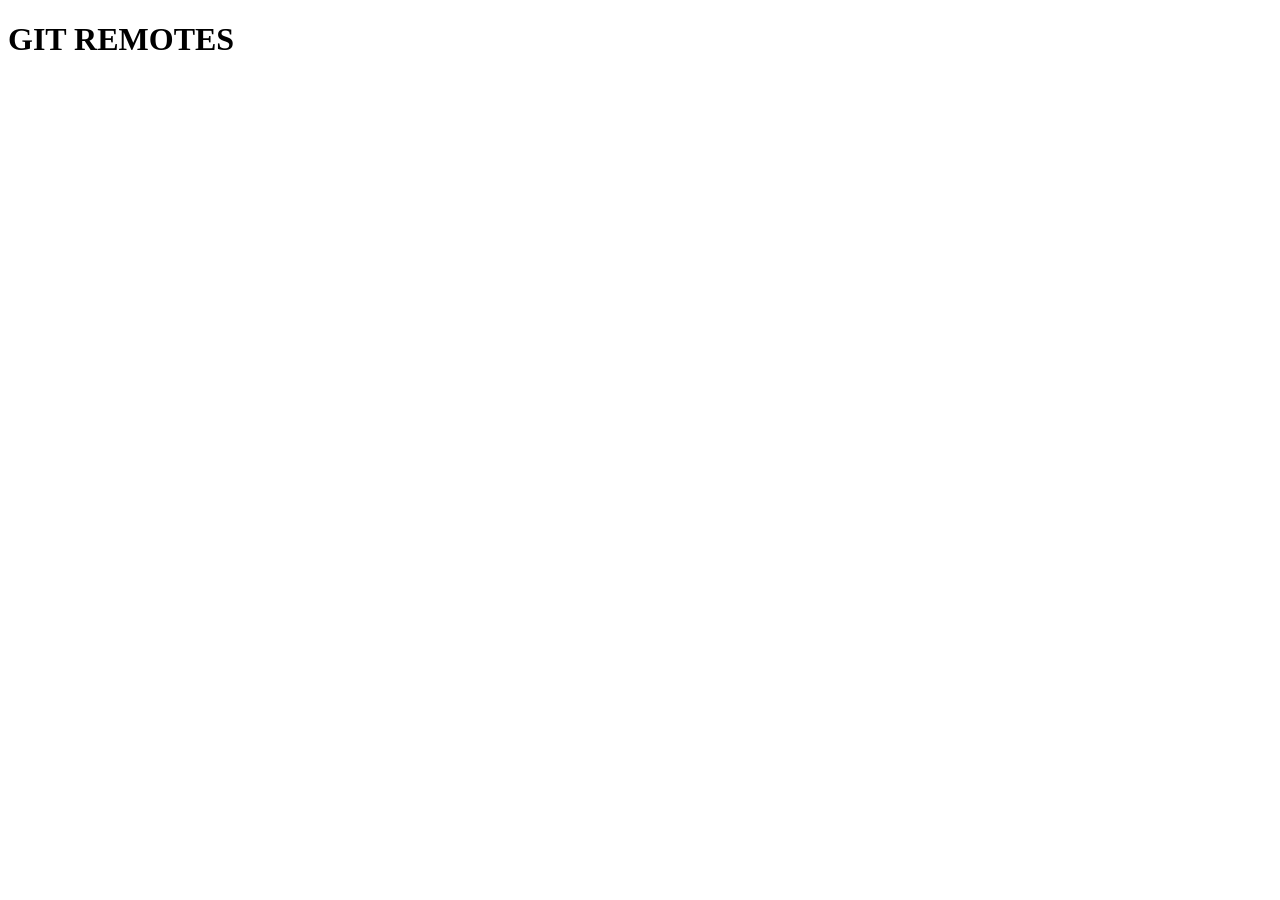
==== index.html @ ae4bf77e "add index.html" ====
<!DOCTYPE html>
<html lang="en">
<head>
    <meta charset="UTF-8">
    <meta name="viewport" content="width=device-width, initial-scale=1.0">
    <title>Document</title>
</head>
<body>
    <h1>GIT REMOTES</h1>
</body>
</html>
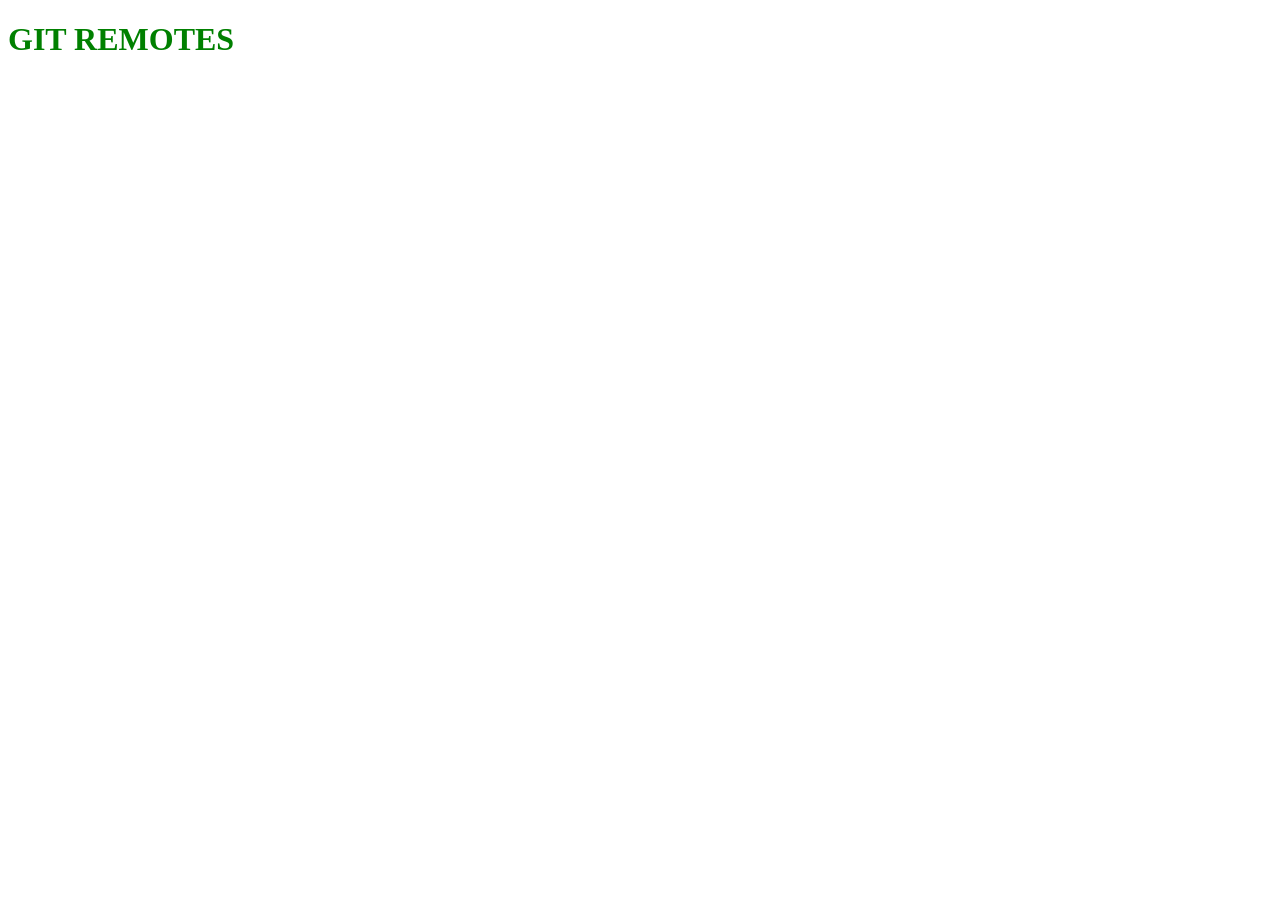
==== commit 3e877680: "add styles.css" ====
--- a/index.html
+++ b/index.html
@@ -3,9 +3,10 @@
 <head>
     <meta charset="UTF-8">
     <meta name="viewport" content="width=device-width, initial-scale=1.0">
+    <link rel="stylesheet" href="./css/styles.css">
     <title>Document</title>
 </head>
 <body>
-    <h1>GIT REMOTES</h1>
+    <h1 class="stylised">GIT REMOTES</h1>
 </body>
 </html>
--- a/css/styles.css
+++ b/css/styles.css
@@ -0,0 +1,4 @@
+.stylised {
+    font-weight: 600;
+    color: green;
+}
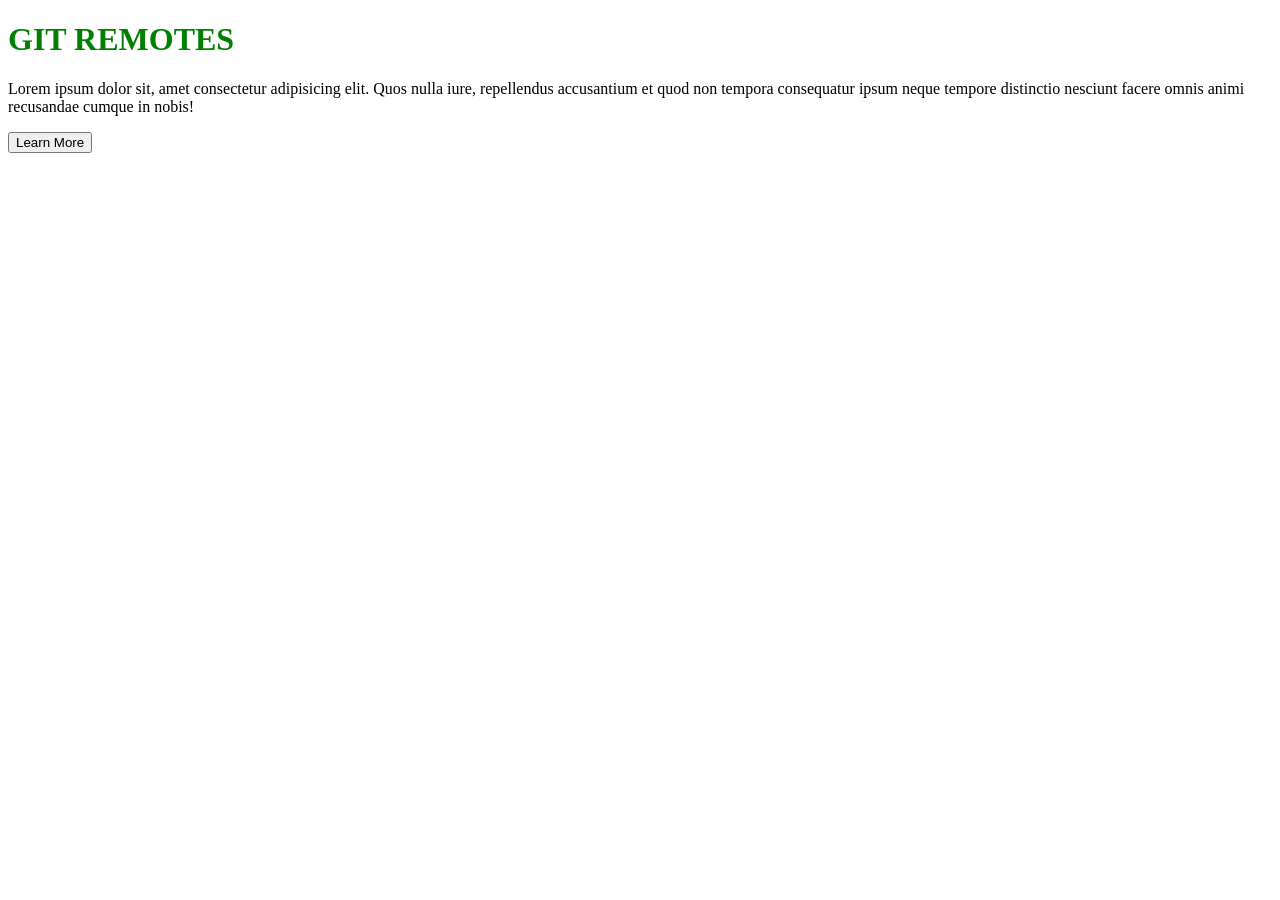
==== commit fdddb350: "add lorem + learn more btn" ====
--- a/index.html
+++ b/index.html
@@ -8,5 +8,10 @@
 </head>
 <body>
     <h1 class="stylised">GIT REMOTES</h1>
+    <p>Lorem ipsum dolor sit, amet consectetur adipisicing elit. 
+        Quos nulla iure, repellendus accusantium et quod non tempora consequatur 
+        ipsum neque tempore distinctio nesciunt facere omnis animi recusandae cumque in nobis!
+    </p>
+    <button>Learn More</button>
 </body>
 </html>
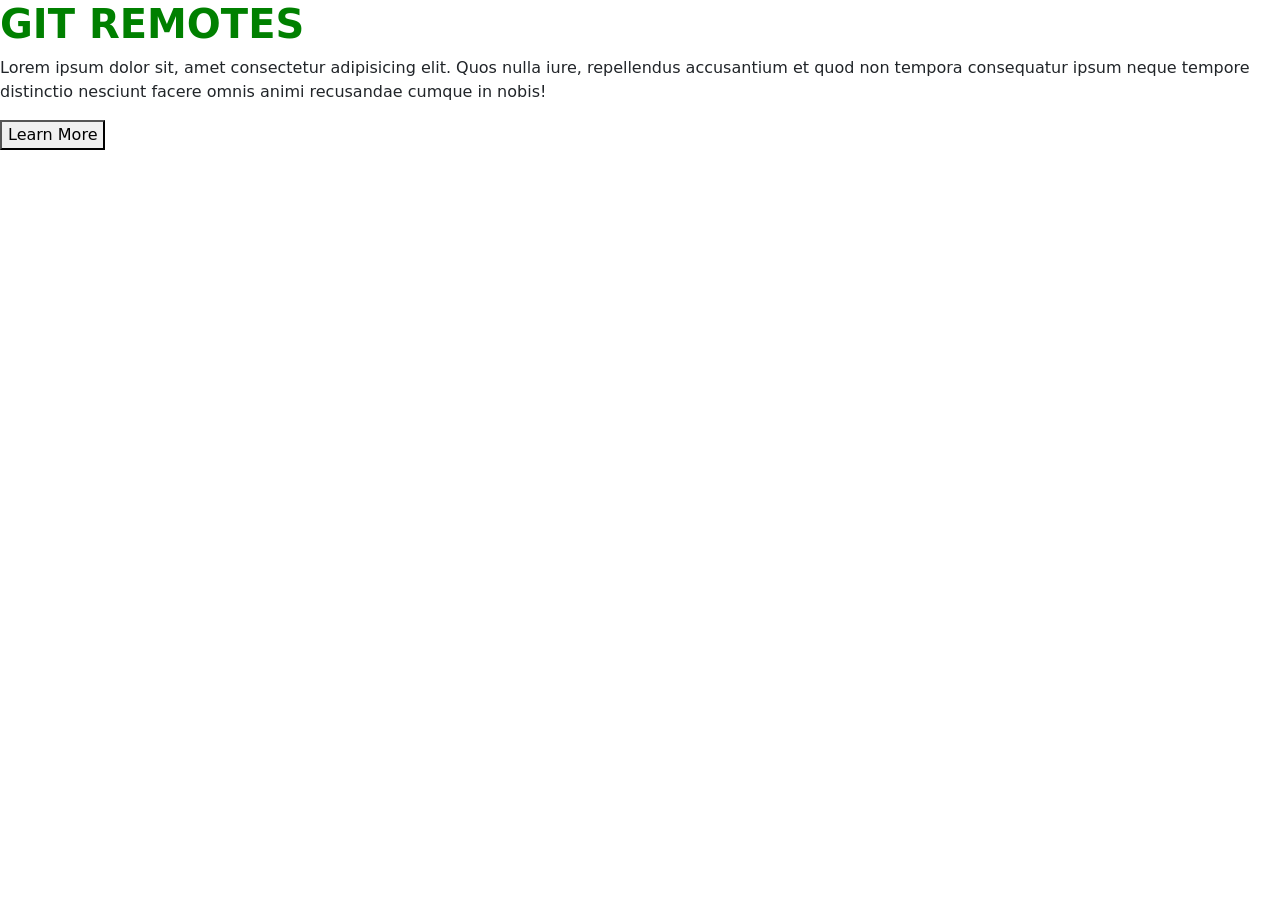
==== commit 8641f539: "add accordion" ====
--- a/index.html
+++ b/index.html
@@ -4,6 +4,7 @@
     <meta charset="UTF-8">
     <meta name="viewport" content="width=device-width, initial-scale=1.0">
     <link rel="stylesheet" href="./css/styles.css">
+    <link href="https://cdn.jsdelivr.net/npm/bootstrap@5.3.8/dist/css/bootstrap.min.css" rel="stylesheet" integrity="sha384-sRIl4kxILFvY47J16cr9ZwB07vP4J8+LH7qKQnuqkuIAvNWLzeN8tE5YBujZqJLB" crossorigin="anonymous">
     <title>Document</title>
 </head>
 <body>
@@ -13,5 +14,11 @@
         ipsum neque tempore distinctio nesciunt facere omnis animi recusandae cumque in nobis!
     </p>
     <button>Learn More</button>
+
+
+
+
+    
+    <script src="https://cdn.jsdelivr.net/npm/bootstrap@5.3.8/dist/js/bootstrap.bundle.min.js" integrity="sha384-FKyoEForCGlyvwx9Hj09JcYn3nv7wiPVlz7YYwJrWVcXK/BmnVDxM+D2scQbITxI" crossorigin="anonymous"></script>
 </body>
 </html>
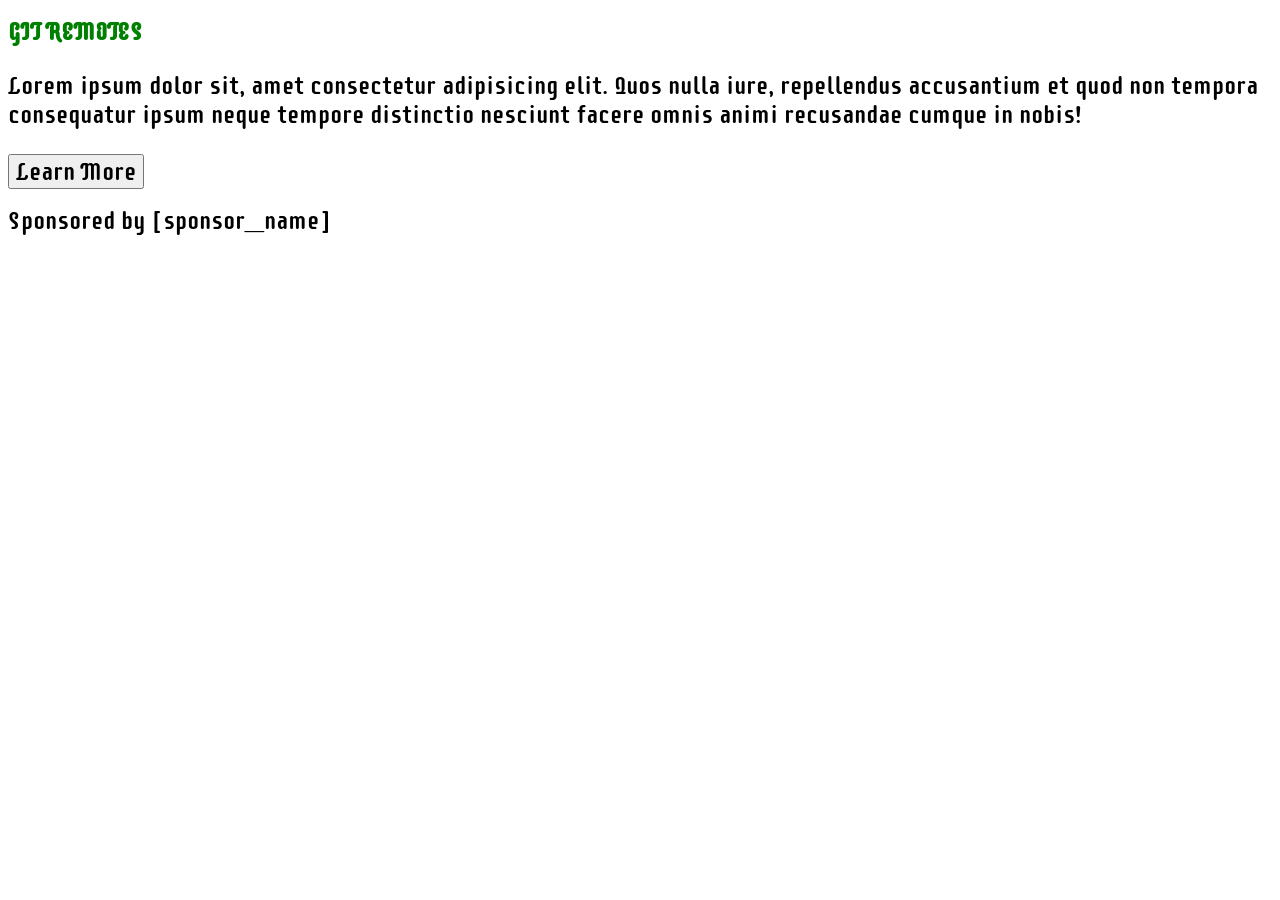
==== commit 993aa443: "hotfix - add sponsor" ====
--- a/index.html
+++ b/index.html
@@ -4,7 +4,6 @@
     <meta charset="UTF-8">
     <meta name="viewport" content="width=device-width, initial-scale=1.0">
     <link rel="stylesheet" href="./css/styles.css">
-    <link href="https://cdn.jsdelivr.net/npm/bootstrap@5.3.8/dist/css/bootstrap.min.css" rel="stylesheet" integrity="sha384-sRIl4kxILFvY47J16cr9ZwB07vP4J8+LH7qKQnuqkuIAvNWLzeN8tE5YBujZqJLB" crossorigin="anonymous">
     <title>Document</title>
 </head>
 <body>
@@ -15,10 +14,6 @@
     </p>
     <button>Learn More</button>
 
-
-
-
-    
-    <script src="https://cdn.jsdelivr.net/npm/bootstrap@5.3.8/dist/js/bootstrap.bundle.min.js" integrity="sha384-FKyoEForCGlyvwx9Hj09JcYn3nv7wiPVlz7YYwJrWVcXK/BmnVDxM+D2scQbITxI" crossorigin="anonymous"></script>
+    <h1 class="text-center p-3 bg-secondary-subtle">Sponsored by [sponsor_name]</h1>
 </body>
 </html>
--- a/css/styles.css
+++ b/css/styles.css
@@ -1,3 +1,12 @@
+@import url('https://fonts.googleapis.com/css2?family=Supermercado+One&display=swap');
+
+* {
+    font-family: "Supermercado One", sans-serif;
+    font-weight: 400;
+    font-style: normal;
+    font-size: 25px;
+}
+
 .stylised {
     font-weight: 600;
     color: green;
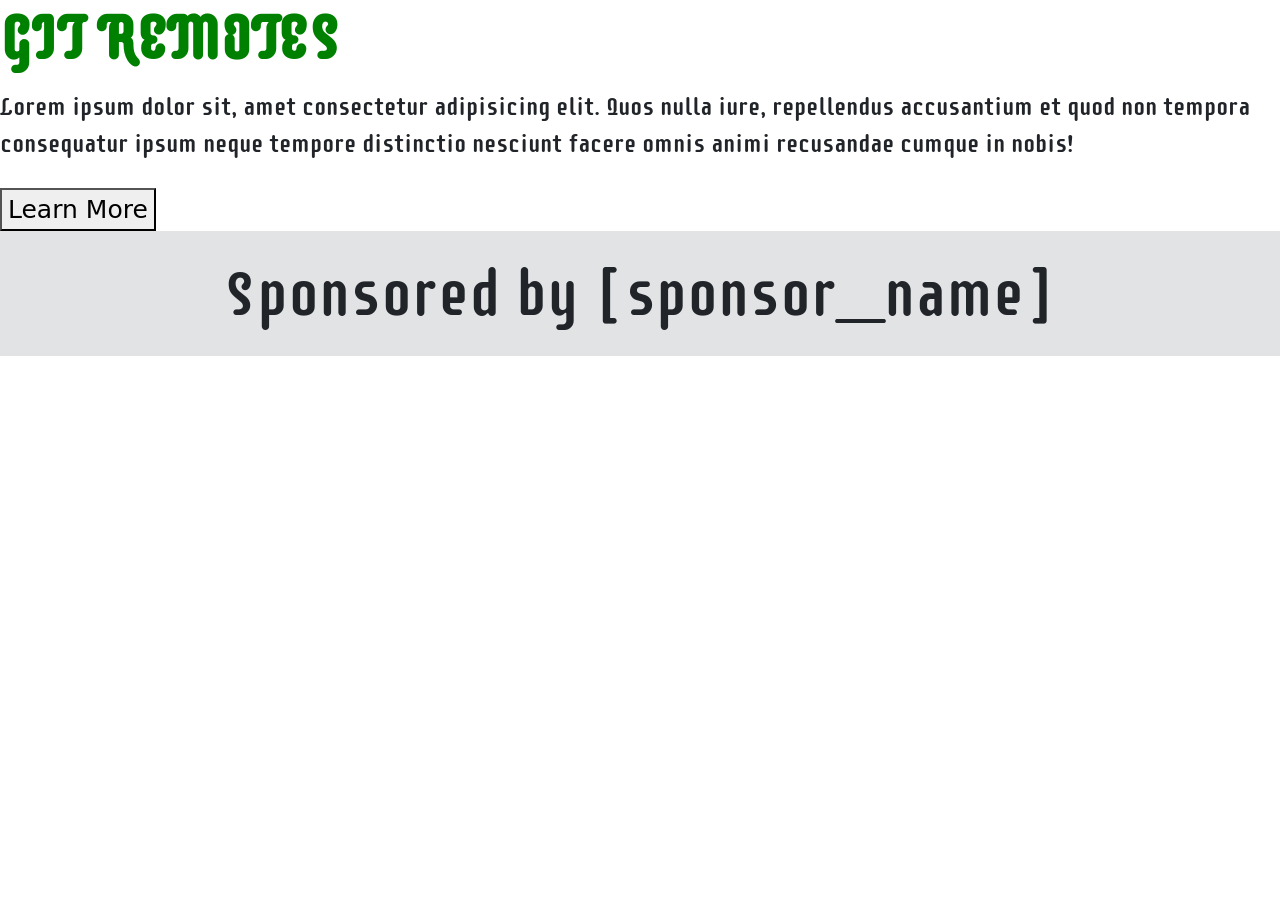
==== commit a795085b: "fix conflict" ====
--- a/index.html
+++ b/index.html
@@ -4,6 +4,7 @@
     <meta charset="UTF-8">
     <meta name="viewport" content="width=device-width, initial-scale=1.0">
     <link rel="stylesheet" href="./css/styles.css">
+    <link href="https://cdn.jsdelivr.net/npm/bootstrap@5.3.8/dist/css/bootstrap.min.css" rel="stylesheet" integrity="sha384-sRIl4kxILFvY47J16cr9ZwB07vP4J8+LH7qKQnuqkuIAvNWLzeN8tE5YBujZqJLB" crossorigin="anonymous">
     <title>Document</title>
 </head>
 <body>
@@ -15,5 +16,10 @@
     <button>Learn More</button>
 
     <h1 class="text-center p-3 bg-secondary-subtle">Sponsored by [sponsor_name]</h1>
+
+
+
+    
+    <script src="https://cdn.jsdelivr.net/npm/bootstrap@5.3.8/dist/js/bootstrap.bundle.min.js" integrity="sha384-FKyoEForCGlyvwx9Hj09JcYn3nv7wiPVlz7YYwJrWVcXK/BmnVDxM+D2scQbITxI" crossorigin="anonymous"></script>
 </body>
 </html>
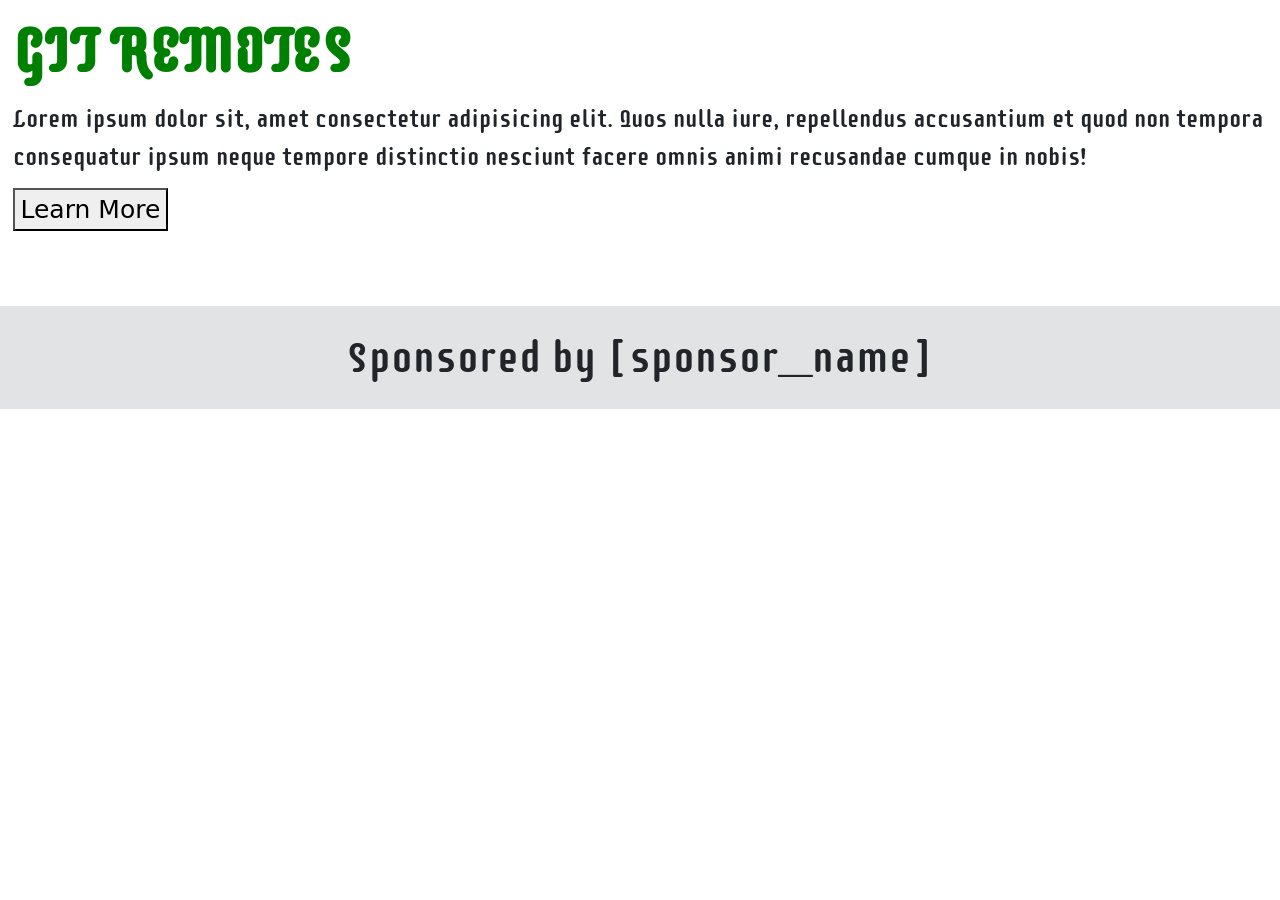
==== commit c16b7373: "modifica leggera grafica index.html" ====
--- a/index.html
+++ b/index.html
@@ -8,14 +8,14 @@
     <title>Document</title>
 </head>
 <body>
-    <h1 class="stylised">GIT REMOTES</h1>
-    <p>Lorem ipsum dolor sit, amet consectetur adipisicing elit. 
+    <h1 class="stylised m-2">GIT REMOTES</h1>
+    <p class="m-2">Lorem ipsum dolor sit, amet consectetur adipisicing elit. 
         Quos nulla iure, repellendus accusantium et quod non tempora consequatur 
         ipsum neque tempore distinctio nesciunt facere omnis animi recusandae cumque in nobis!
     </p>
-    <button>Learn More</button>
+    <button class="ms-2">Learn More</button>
 
-    <h1 class="text-center p-3 bg-secondary-subtle">Sponsored by [sponsor_name]</h1>
+    <h3 class="text-center mt-5 p-3 bg-secondary-subtle">Sponsored by [sponsor_name]</h1>
 
 
 
